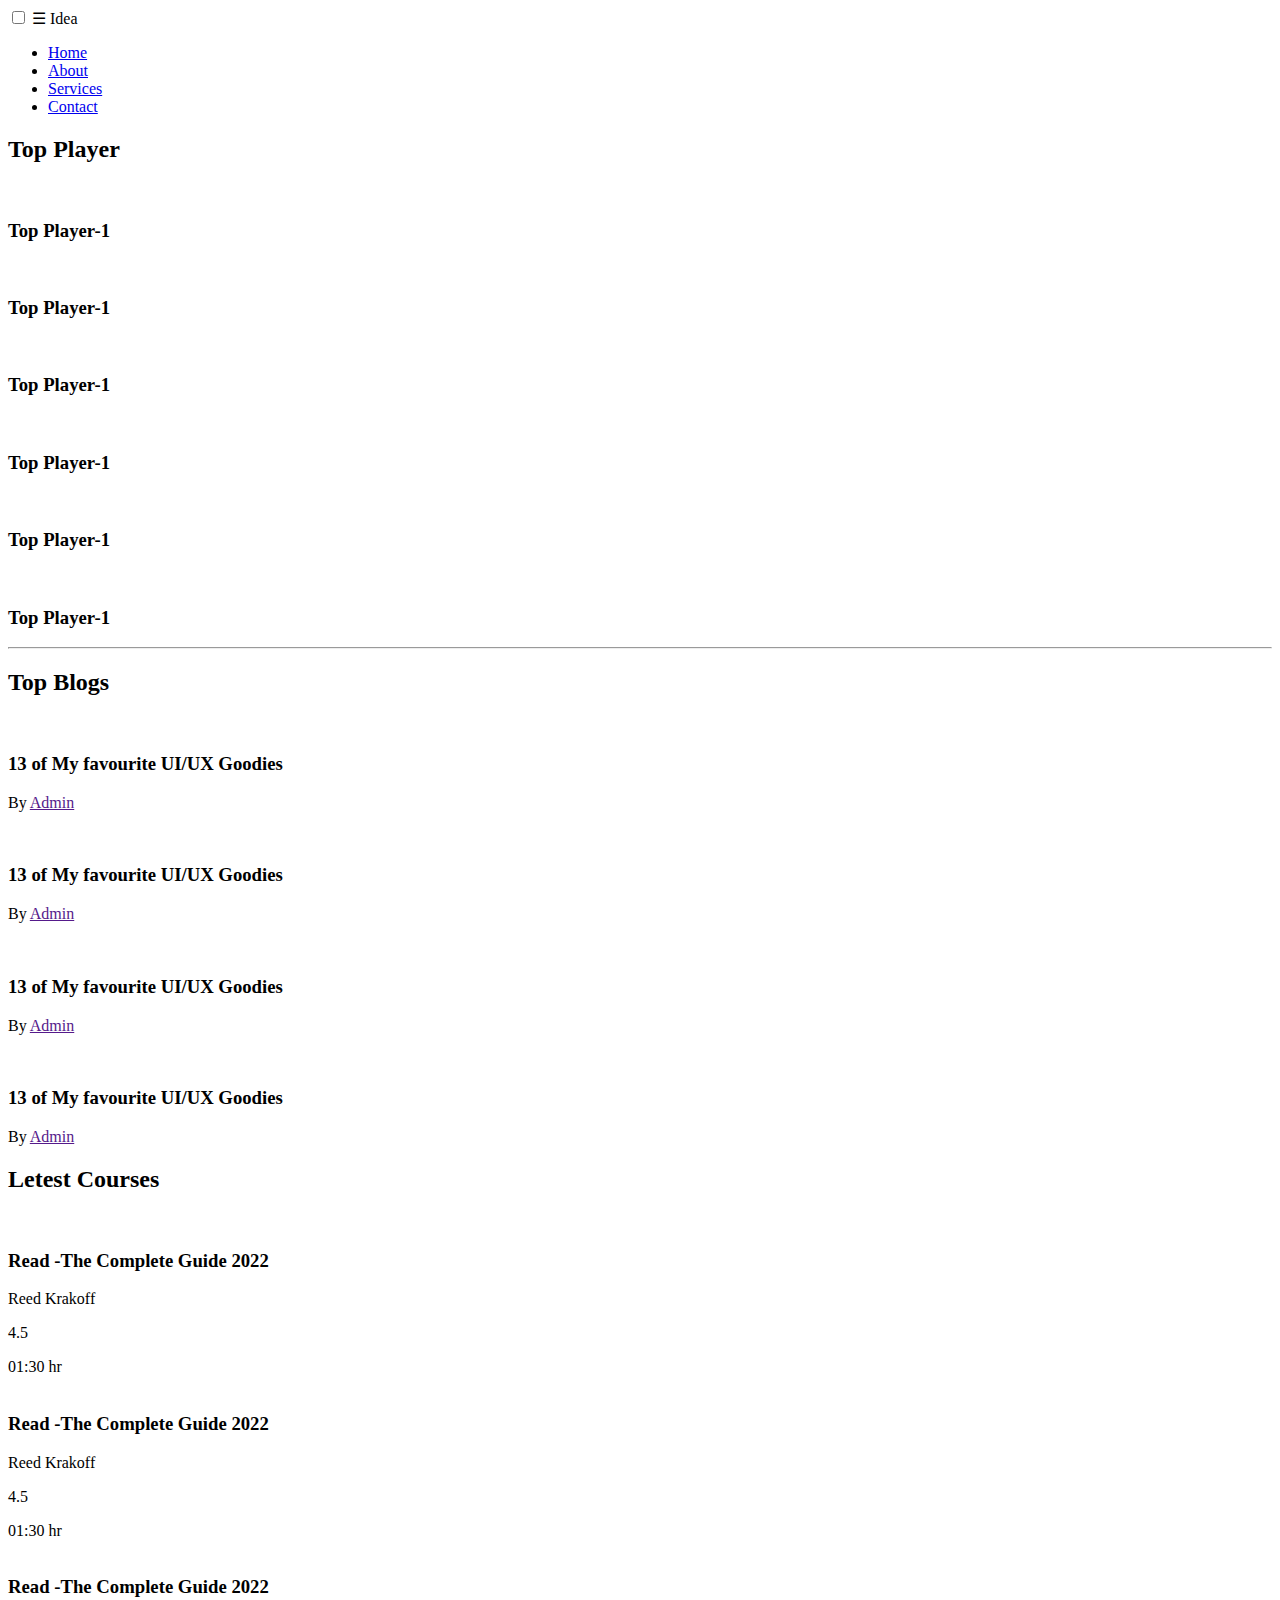
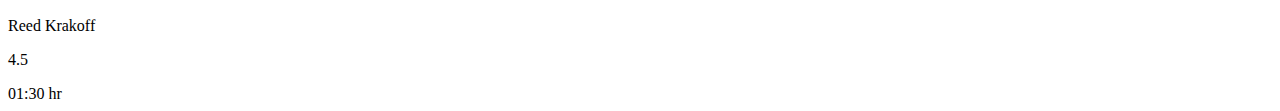
==== index.html @ 430e61f4 "Update index.html" ====
<!DOCTYPE html>
<html lang="en">
<head>
       <meta charset="UTF-8">
       <meta http-equiv="X-UA-Compatible" content="IE=edge">
       <meta name="viewport" content="width=device-width, initial-scale=1.0">
       <title>Leader Board</title>
	<link rel="stylesheet" href="css/fontawesome/css/all.min.css">
       <link rel="stylesheet" href="style.css">
</head>
<body>
       <!-- header start -->
       <!-- <header>
              <div class="header-section">
                     <div class="header-logo">
                            <img src="img/icons/logo.png" alt="">
                            <a href="/">Idea</a> 
                     </div>
                     <div class="navbar">
                            <nav>
                                   <ul>
                                          <li><a href="/">Home</a></li>
                                          <li><a href="/">Home</a></li>
                                          <li><a href="/">Home</a></li>
                                          <li><a href="/"><img src="img/players/player-6.png" alt=""></a></li>

                                   </ul>
                            </nav>
                     </div>
              </div>
              
       </header> -->
       <header>
              <nav>
                     <input type="checkbox" id="check">
                     <label for="check" class="checkbtn">
                            &#9776
                     </label>
                     <label class="logo">Idea</label>
                     <ul>
                       <li><a class="active" href="#">Home</a></li>
                       <li><a href="#">About</a></li>
                       <li><a href="#">Services</a></li>
                       <li><a href="#">Contact</a></li>
                       
                     </ul>
                   </nav>
                   
       </header>
       <!-- header end -->
       <!-- top player and blogs  start-->
       <main>
       <section class="container">
              <div class="top-player">
                     <h2 class="section-title">Top Player</h2>
              <div class="players">
                     <div class="player">
                          <img src="img/players/player-1.png" alt="">
                          <h3 class="sub-title">Top Player-1</h3> 
                     </div>
                     <div class="player">
                            <img src="img/players/player-2.png" alt="">
                            <h3>Top Player-1</h3> 
                       </div>
                       <div class="player">
                            <img src="img/players/player-3.png" alt="">
                            <h3 class="sub-title">Top Player-1</h3> 
                       </div>
                       <div class="player">
                            <img src="img/players/player-4.png" alt="">
                            <h3 class="sub-title">Top Player-1</h3> 
                       </div>
                       <div class="player">
                            <img src="img/players/player-5.png" alt="">
                            <h3 class="sub-title">Top Player-1</h3> 
                       </div>
                       <div class="player">
                            <img src="img/players/player-6.png" alt="">
                            <h3 class="sub-title">Top Player-1</h3> 
                       </div>
              </div>
       </div>
       <hr>
       <div class="top-blogs">
              <h2 class="section-title">Top Blogs</h2>
              <div class="blogs">
                     <article class="blog">
                            <div class="thumbnail">
                                   <img src="img/blogs/blog-1.png" alt="">
                            </div>
                            <div class="blog-info">
                                   <h3 class="sub-title">13 of My favourite UI/UX Goodies</h3>
                                   <p class="blog-author">By <a href="">Admin</a></p>
                            </div>
                     </article>
                     <article class="blog">
                            <div class="thumbnail">
                                   <img src="img/blogs/blog-2.png" alt="">
                            </div>
                            <div class="blog-info">
                                   <h3 class="sub-title">13 of My favourite UI/UX Goodies</h3>
                                   <p class="blog-author">By <a href="">Admin</a></p>
                            </div>
                     </article>
                     <article class="blog">
                            <div class="thumbnail">
                                   <img src="img/blogs/blog-3.png" alt="">
                            </div>
                            <div class="blog-info">
                                   <h3 class="sub-title">13 of My favourite UI/UX Goodies</h3>
                                   <p class="blog-author">By <a href="">Admin</a></p>
                            </div>
                     </article>
                     <article class="blog">
                            <div class="thumbnail">
                                   <img src="img/blogs/blog-4.png" alt="">
                            </div>
                            <div class="blog-info">
                                   <h3 class="sub-title">13 of My favourite UI/UX Goodies</h3>
                                   <p class="blog-author">By <a href="">Admin</a></p>
                            </div>
                     </article>
              </div>
       </div>
       </section>
       <!-- Latest Courses -->
       <section class="container course-space">
              <div class="letest-courses">
                     <h2 class="section-title">Letest Courses</h2>
                     <div class="courses">
                            <div class="course">
                                   <div class="course-banner">
                                          <img src="img/courses/course-1.png" alt="">
                                   </div>
                                   <div class="course-info">
                                          <h3 class="sub-title">
                                                 Read -The Complete Guide 2022
                                          </h3>
                                          <p class="course-suthor">Reed Krakoff</p>
                                          <div class="course-details">
                                                 <div>
                                                        <i class="fas fa-star filled"></i>
                                                        <i class="fas fa-star filled"></i>
                                                        <i class="fas fa-star filled"></i>
                                                        <i class="fas fa-star filled"></i>
                                                        <i class="fas fa-star empty"></i>
                                                 </div>
                                                 <div><p>4.5</p></div>
                                                 <div class="time">
                                                        <i class="far fa-clock"></i><span> 01:30 hr</span>
                                                 </div>
                                          </div>
                                   </div>
                            </div>
                            <div class="course">
                                   <div class="course-banner">
                                          <img src="img/courses/course-2.png" alt="">
                                   </div>
                                   <div class="course-info">
                                          <h3 class="sub-title">
                                                 Read -The Complete Guide 2022
                                          </h3>
                                          <p class="course-suthor">Reed Krakoff</p>
                                          <div class="course-details">
                                                 <div>
                                                        <i class="fas fa-star filled"></i>
                                                        <i class="fas fa-star filled"></i>
                                                        <i class="fas fa-star filled"></i>
                                                        <i class="fas fa-star filled"></i>
                                                        <i class="fas fa-star empty"></i>
                                                 </div>
                                                 <div><p>4.5</p></div>
                                                 <div class="time">
                                                        <i class="far fa-clock"></i><span> 01:30 hr</span>
                                                 </div>
                                          </div>
                                   </div>
                            </div>
                            <div class="course">
                                   <div class="course-banner">
                                          <img src="img/courses/course-3.png" alt="">
                                   </div>
                                   <div class="course-info">
                                          <h3 class="sub-title">
                                                 Read -The Complete Guide 2022
                                          </h3>
                                          <p class="course-suthor">Reed Krakoff</p>
                                          <div class="course-details">
                                                 <div>
                                                        <i class="fas fa-star filled"></i>
                                                        <i class="fas fa-star filled"></i>
                                                        <i class="fas fa-star filled"></i>
                                                        <i class="fas fa-star filled"></i>
                                                        <i class="fas fa-star empty"></i>
                                                 </div>
                                                 <div><p>4.5</p></div>
                                                 <div class="time">
                                                        <i class="far fa-clock"></i><span> 01:30 hr</span>
                                                 </div>
                                          </div>
                                   </div>
                            </div>
                     </div>
              </div>

       </section>
</main>
       <!-- top player and blogs end -->
       
</body>
</html>
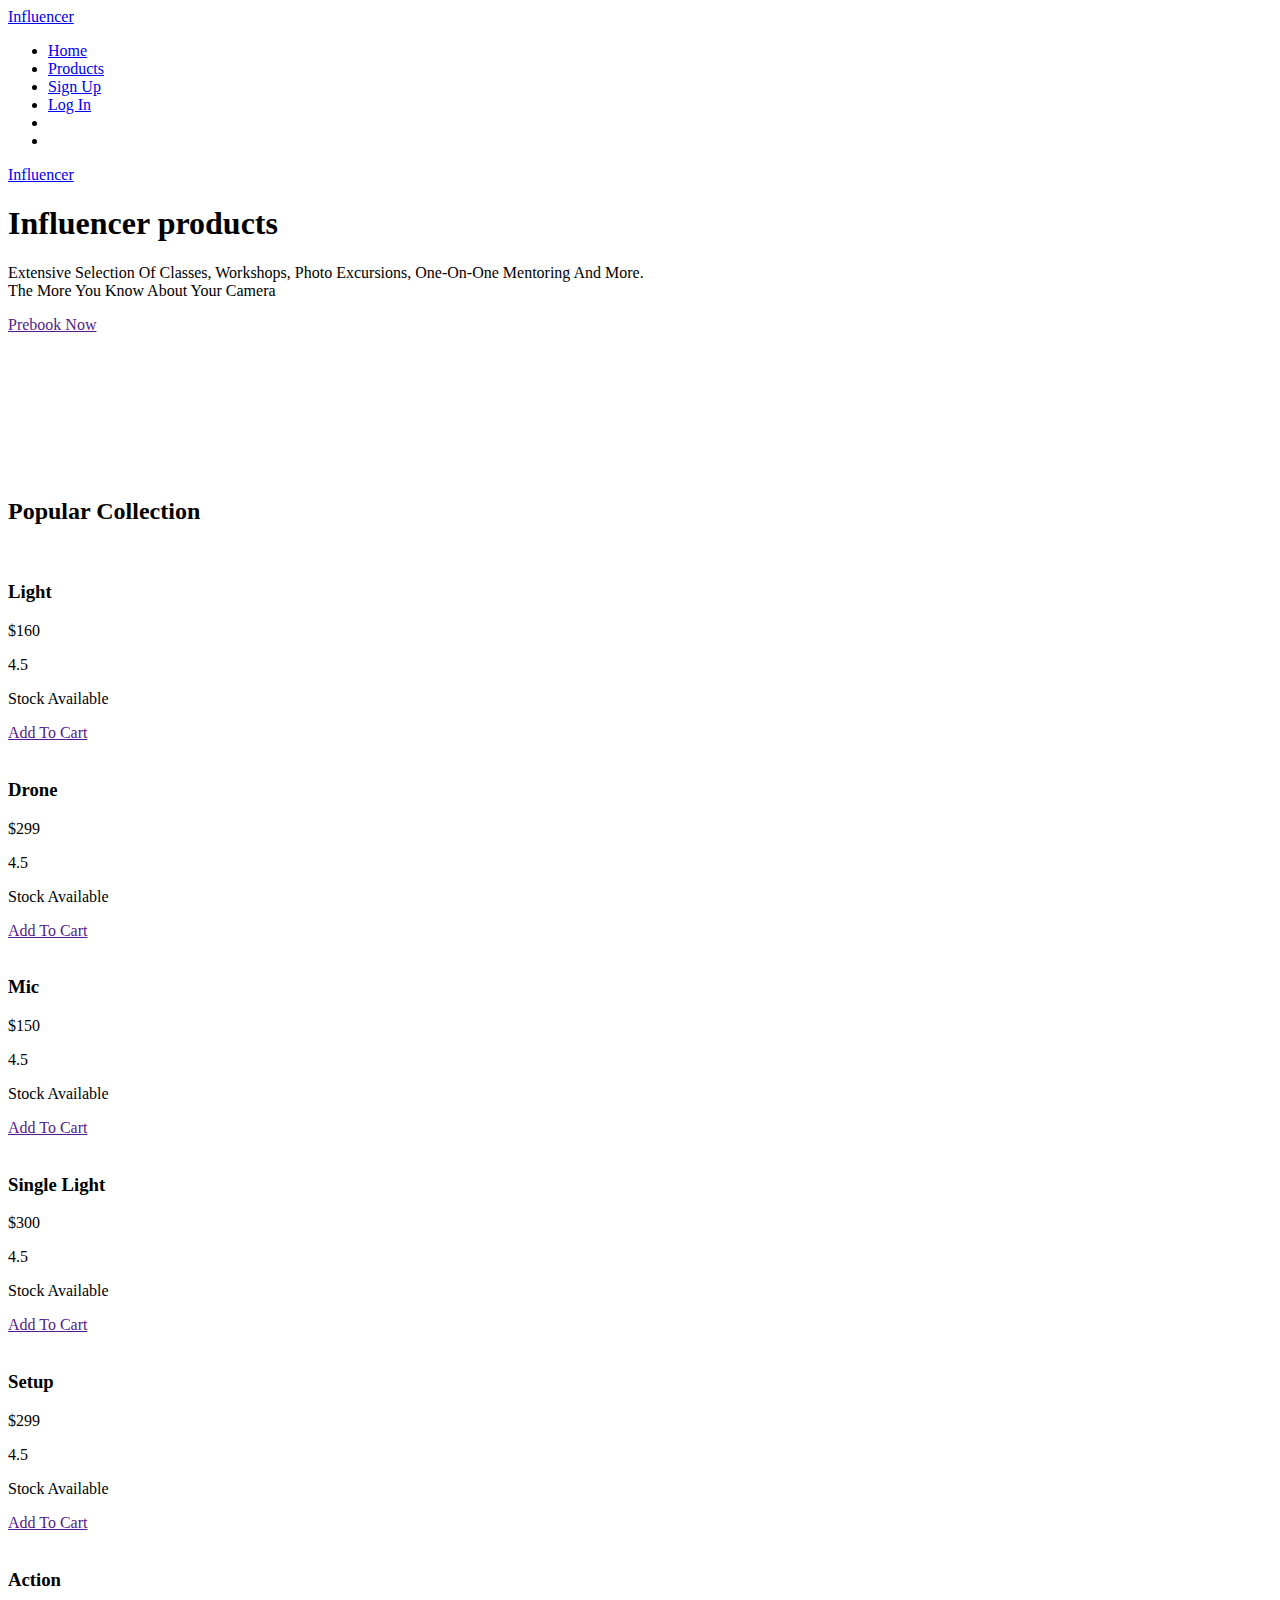
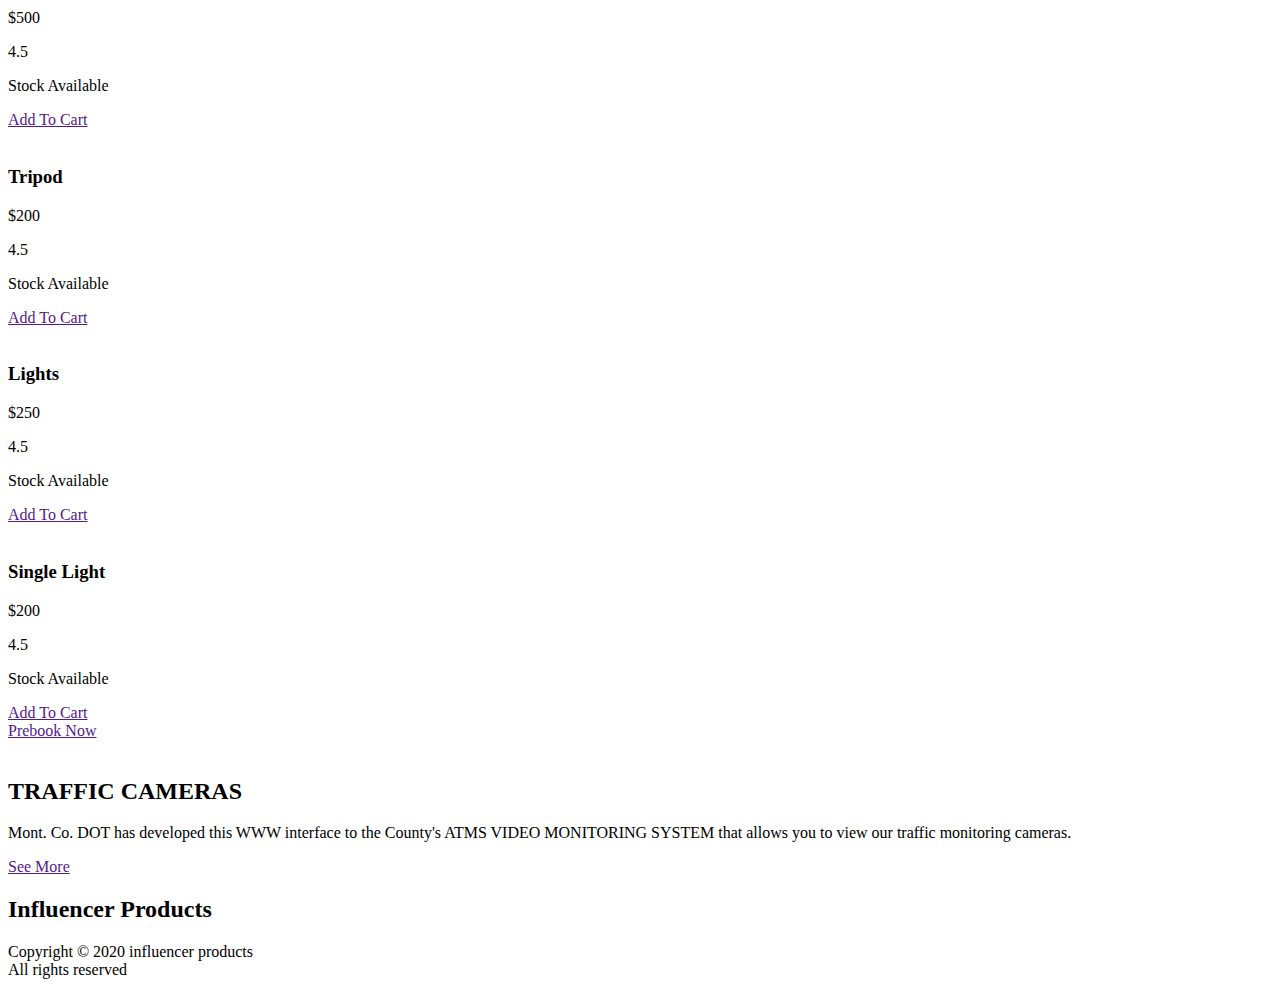
==== commit 96991282: "Update index.html" ====
--- a/index.html
+++ b/index.html
@@ -4,208 +4,195 @@
        <meta charset="UTF-8">
        <meta http-equiv="X-UA-Compatible" content="IE=edge">
        <meta name="viewport" content="width=device-width, initial-scale=1.0">
-       <title>Leader Board</title>
-	<link rel="stylesheet" href="css/fontawesome/css/all.min.css">
+       <title>Influence Gears</title>
+       <link rel="stylesheet" href="css/fontawesome/css/all.min.css">
        <link rel="stylesheet" href="style.css">
+       <link rel="stylesheet" href="css/responsive.css">
 </head>
 <body>
-       <!-- header start -->
-       <!-- <header>
-              <div class="header-section">
-                     <div class="header-logo">
-                            <img src="img/icons/logo.png" alt="">
-                            <a href="/">Idea</a> 
+                   <header>
+                          <div class="main-menu">
+                                 <div class="logo-section">
+                                        <a class="Influence-logo" href="index.html">Influencer</a>
+                                 </div>
+                                 <div class="menu">
+                                        <nav>
+                                               <ul>
+                                                      <li><a href="#">Home</a></li>
+                                                      <li><a href="#">Products</a></li>
+                                                      <li><a href="#">Sign Up</a></li>
+                                                      <li><a href="#">Log In</a></li>
+                                                      <li><a href="#"><i class="fas fa-search"></i></a></li>
+                                                        <li><a href="#"><i class="fas fa-cart-plus"></i></a></li>
+                                               </ul>
+                                        </nav>
+                                 </div>
+                          </div>
+                          <div class="mobile-menu">
+                                 <div class="m-bar">
+                                   <i class="fas fa-bars"></i>
+                                 </div>
+                                 <div class="m-icon">
+                                   <a href="#">Influencer</a>
+                                 </div>
+                            <div class="m-cart">
+                                   <a href="#"><i class="fas fa-cart-plus"></i></a>
+                            </div>
+                            
+                            
+
+                          </div>
+
+                          
+                          
+                   
+       </header>
+       <main>
+       <section class="container-full">
+              <div class="hero-section">
+                     <div class="journey">
+                            <h1>Influencer products</h1>
+                            <p>Extensive Selection Of Classes, Workshops, Photo Excursions, One-On-One Mentoring And More.<br> The More You Know About Your Camera</p>
+                     <a href="" class="btn-radious">Prebook Now  <i class="fas fa-arrow-right"></i></a>
                      </div>
-                     <div class="navbar">
-                            <nav>
-                                   <ul>
-                                          <li><a href="/">Home</a></li>
-                                          <li><a href="/">Home</a></li>
-                                          <li><a href="/">Home</a></li>
-                                          <li><a href="/"><img src="img/players/player-6.png" alt=""></a></li>
-
-                                   </ul>
-                            </nav>
+                     <div class="media">
+                            <img src="img/product/main-camera.png" alt="">
                      </div>
               </div>
-              
-       </header> -->
-       <header>
-              <nav>
-                     <input type="checkbox" id="check">
-                     <label for="check" class="checkbtn">
-                            &#9776
-                     </label>
-                     <label class="logo">Idea</label>
-                     <ul>
-                       <li><a class="active" href="#">Home</a></li>
-                       <li><a href="#">About</a></li>
-                       <li><a href="#">Services</a></li>
-                       <li><a href="#">Contact</a></li>
-                       
-                     </ul>
-                   </nav>
-                   
-       </header>
-       <!-- header end -->
-       <!-- top player and blogs  start-->
-       <main>
+       </section>
        <section class="container">
-              <div class="top-player">
-                     <h2 class="section-title">Top Player</h2>
-              <div class="players">
-                     <div class="player">
-                          <img src="img/players/player-1.png" alt="">
-                          <h3 class="sub-title">Top Player-1</h3> 
+              <div class="clients">
+                     <div class="client">
+                            <img src="img/logos/Alibaba.svg" alt="">
                      </div>
-                     <div class="player">
-                            <img src="img/players/player-2.png" alt="">
-                            <h3>Top Player-1</h3> 
-                       </div>
-                       <div class="player">
-                            <img src="img/players/player-3.png" alt="">
-                            <h3 class="sub-title">Top Player-1</h3> 
-                       </div>
-                       <div class="player">
-                            <img src="img/players/player-4.png" alt="">
-                            <h3 class="sub-title">Top Player-1</h3> 
-                       </div>
-                       <div class="player">
-                            <img src="img/players/player-5.png" alt="">
-                            <h3 class="sub-title">Top Player-1</h3> 
-                       </div>
-                       <div class="player">
-                            <img src="img/players/player-6.png" alt="">
-                            <h3 class="sub-title">Top Player-1</h3> 
-                       </div>
-              </div>
-       </div>
-       <hr>
-       <div class="top-blogs">
-              <h2 class="section-title">Top Blogs</h2>
-              <div class="blogs">
-                     <article class="blog">
-                            <div class="thumbnail">
-                                   <img src="img/blogs/blog-1.png" alt="">
-                            </div>
-                            <div class="blog-info">
-                                   <h3 class="sub-title">13 of My favourite UI/UX Goodies</h3>
-                                   <p class="blog-author">By <a href="">Admin</a></p>
-                            </div>
-                     </article>
-                     <article class="blog">
-                            <div class="thumbnail">
-                                   <img src="img/blogs/blog-2.png" alt="">
-                            </div>
-                            <div class="blog-info">
-                                   <h3 class="sub-title">13 of My favourite UI/UX Goodies</h3>
-                                   <p class="blog-author">By <a href="">Admin</a></p>
-                            </div>
-                     </article>
-                     <article class="blog">
-                            <div class="thumbnail">
-                                   <img src="img/blogs/blog-3.png" alt="">
-                            </div>
-                            <div class="blog-info">
-                                   <h3 class="sub-title">13 of My favourite UI/UX Goodies</h3>
-                                   <p class="blog-author">By <a href="">Admin</a></p>
-                            </div>
-                     </article>
-                     <article class="blog">
-                            <div class="thumbnail">
-                                   <img src="img/blogs/blog-4.png" alt="">
-                            </div>
-                            <div class="blog-info">
-                                   <h3 class="sub-title">13 of My favourite UI/UX Goodies</h3>
-                                   <p class="blog-author">By <a href="">Admin</a></p>
-                            </div>
-                     </article>
-              </div>
-       </div>
-       </section>
-       <!-- Latest Courses -->
-       <section class="container course-space">
-              <div class="letest-courses">
-                     <h2 class="section-title">Letest Courses</h2>
-                     <div class="courses">
-                            <div class="course">
-                                   <div class="course-banner">
-                                          <img src="img/courses/course-1.png" alt="">
-                                   </div>
-                                   <div class="course-info">
-                                          <h3 class="sub-title">
-                                                 Read -The Complete Guide 2022
-                                          </h3>
-                                          <p class="course-suthor">Reed Krakoff</p>
-                                          <div class="course-details">
-                                                 <div>
-                                                        <i class="fas fa-star filled"></i>
-                                                        <i class="fas fa-star filled"></i>
-                                                        <i class="fas fa-star filled"></i>
-                                                        <i class="fas fa-star filled"></i>
-                                                        <i class="fas fa-star empty"></i>
-                                                 </div>
-                                                 <div><p>4.5</p></div>
-                                                 <div class="time">
-                                                        <i class="far fa-clock"></i><span> 01:30 hr</span>
-                                                 </div>
-                                          </div>
-                                   </div>
-                            </div>
-                            <div class="course">
-                                   <div class="course-banner">
-                                          <img src="img/courses/course-2.png" alt="">
-                                   </div>
-                                   <div class="course-info">
-                                          <h3 class="sub-title">
-                                                 Read -The Complete Guide 2022
-                                          </h3>
-                                          <p class="course-suthor">Reed Krakoff</p>
-                                          <div class="course-details">
-                                                 <div>
-                                                        <i class="fas fa-star filled"></i>
-                                                        <i class="fas fa-star filled"></i>
-                                                        <i class="fas fa-star filled"></i>
-                                                        <i class="fas fa-star filled"></i>
-                                                        <i class="fas fa-star empty"></i>
-                                                 </div>
-                                                 <div><p>4.5</p></div>
-                                                 <div class="time">
-                                                        <i class="far fa-clock"></i><span> 01:30 hr</span>
-                                                 </div>
-                                          </div>
-                                   </div>
-                            </div>
-                            <div class="course">
-                                   <div class="course-banner">
-                                          <img src="img/courses/course-3.png" alt="">
-                                   </div>
-                                   <div class="course-info">
-                                          <h3 class="sub-title">
-                                                 Read -The Complete Guide 2022
-                                          </h3>
-                                          <p class="course-suthor">Reed Krakoff</p>
-                                          <div class="course-details">
-                                                 <div>
-                                                        <i class="fas fa-star filled"></i>
-                                                        <i class="fas fa-star filled"></i>
-                                                        <i class="fas fa-star filled"></i>
-                                                        <i class="fas fa-star filled"></i>
-                                                        <i class="fas fa-star empty"></i>
-                                                 </div>
-                                                 <div><p>4.5</p></div>
-                                                 <div class="time">
-                                                        <i class="far fa-clock"></i><span> 01:30 hr</span>
-                                                 </div>
-                                          </div>
-                                   </div>
-                            </div>
+                     <div class="client">
+                            <img src="img/logos/Amazon.svg" alt="">
+                     </div>
+                     <div class="client">
+                            <img src="img/logos/Alibaba.svg" alt="">
+                     </div>
+                     <div class="client">
+                            <img src="img/logos/Ebay.svg" alt="">
+                     </div>
+                     <div class="client">
+                            <img src="img/logos/Rakuten.svg" alt="">
+                     </div>
+                     <div class="client">
+                            <img src="img/logos/Target.svg" alt="">
+                     </div>
+                     <div class="client">
+                            <img src="img/logos/Walmart.svg" alt="">
                      </div>
               </div>
+       </section>
+       <section class="container ">
+              <div class="section-title">
+                     <h2>Popular Collection</h2>
+              </div>
+              <div class="collections">
+                     <div class="collection">
+                            <img src="img/product/lights.png" alt="">
+                            <h3>Light</h3>
+                            <p class="collection-price">$160</p>
+                            <p class="collection-rating"><i class="fas fa-star filled"></i><i class="fas fa-star filled"></i> <i class="fas fa-star filled"></i> <i class="fas fa-star filled"></i> <i class="fas fa-star empty"></i>  <span>4.5</span></p>
+                            <p class="collection-opporunity">Stock Available</p>
+                            <a href="" class="btn-radious">Add To Cart</a>
+                     </div>
+                     <div class="collection">
+                            <img src="img/product/drone.png" alt="">
+                            <h3>Drone</h3>
+                            <p class="collection-price">$299</p>
+                            <p class="collection-rating"></i><i class="fas fa-star filled"></i> <i class="fas fa-star filled"></i> <i class="fas fa-star filled"></i> <i class="fas fa-star empty"></i>  <span>4.5</span></p>
+                            <p class="collection-opporunity">Stock Available</p>
+                            <a href="" class="btn-radious">Add To Cart</a>
+                     </div>
+                     <div class="collection">
+                            <img src="img/product/mic.png" alt="">
+                            <h3>Mic</h3>
+                            <p class="collection-price">$150</p>
+                            <p class="collection-rating"> <i class="fas fa-star filled"></i> <i class="fas fa-star filled"></i> <i class="fas fa-star empty"></i>  <span>4.5</span></p>
+                            <p class="collection-opporunity">Stock Available</p>
+                            <a href="" class="btn-radious">Add To Cart</a>
+                     </div>
+                     <div class="collection">
+                            <img src="img/product/single-light.png" alt="">
+                            <h3>Single Light</h3>
+                            <p class="collection-price">$300</p>
+                            <p class="collection-rating"><i class="fas fa-star filled"></i><i class="fas fa-star filled"></i> <i class="fas fa-star filled"></i> <i class="fas fa-star filled"></i> <i class="fas fa-star empty"></i>  <span>4.5</span></p>
+                           <p class="collection-opporunity">Stock Available</p>
+                            <a href="" class="btn-radious">Add To Cart</a>
+                     </div>
+                     <div class="collection">
+                            <img src="img/product/setup.png" alt="">
+                            <h3>Setup</h3>
+                            <p class="collection-price">$299</p>
+                            <p class="collection-rating"><i class="fas fa-star filled"></i><i class="fas fa-star filled"></i> <i class="fas fa-star filled"></i> <i class="fas fa-star filled"></i> <i class="fas fa-star empty"></i>  <span>4.5</span></p>
+                            <p class="collection-opporunity">Stock Available</p>
+                            <a href="" class="btn-radious">Add To Cart</a>
+                     </div>
+                     <div class="collection">
+                            <img src="img/product/action.png" alt="">
+                            <h3>Action</h3>
+                            <p class="collection-price">$500</p>
+                            <p class="collection-rating"><i class="fas fa-star filled"></i> <i class="fas fa-star filled"></i> <i class="fas fa-star filled"></i> <i class="fas fa-star empty"></i>  <span>4.5</span></p>
+                            <p class="collection-opporunity">Stock Available</p>
+                            <a href="" class="btn-radious">Add To Cart</a>
+                     </div>
+                     <div class="collection">
+                            <img src="img/product/tripod.png" alt="">
+                            <h3>Tripod</h3>
+                            <p class="collection-price">$200</p>
+                            <p class="collection-rating"><i class="fas fa-star filled"></i><i class="fas fa-star filled"></i> <i class="fas fa-star filled"></i> <i class="fas fa-star filled"></i> <i class="fas fa-star empty"></i>  <span>4.5</span></p>
+                            <p class="collection-opporunity">Stock Available</p>
+                            <a href="" class="btn-radious">Add To Cart</a>
+                     </div>
+                     <div class="collection">
+                            <img src="img/product/lights.png" alt="">
+                            <h3>Lights</h3>
+                            <p class="collection-price">$250</p>
+                            <p class="collection-rating"><i class="fas fa-star filled"></i><i class="fas fa-star filled"></i> <i class="fas fa-star filled"></i> <i class="fas fa-star filled"></i> <i class="fas fa-star empty"></i>  <span>4.5</span></p>
+                          <p class="collection-opporunity">Stock Available</p>
+                            <a href="" class="btn-radious">Add To Cart</a>
+                     </div>
+                     <div class="collection">
+                            <img src="img/product/single-light.png" alt="">
+                            <h3>Single Light</h3>
+                            <p class="collection-price">$200</p>
+                            <p class="collection-rating"><i class="fas fa-star filled"></i> <i class="fas fa-star filled"></i> <i class="fas fa-star filled"></i> <i class="fas fa-star empty"></i>  <span>4.5</span></p>
+                           <p class="collection-opporunity">Stock Available</p>
+                            <a href="" class="btn-radious">Add To Cart</a>
+                     </div>
+                     
+              </div>
+              <div class="see-more">
+                     <a href="" class="btn-simple">Prebook Now  <i class="fas fa-arrow-right"></i></a>
+              </div>
+       </section>
+       <section class="container">
+              <div class="feature-product">
+                      <div class="feature-product-img">
+                            <img src="img/product/embedthumb.jpg" alt="">
+                     </div>
+                     <div class="feature-product-des">
+                            <h2>TRAFFIC CAMERAS</h2>
+                            <p>Mont. Co. DOT has developed this WWW interface to the County's ATMS VIDEO MONITORING SYSTEM that allows you to view our traffic monitoring cameras.</p>
+                            <a href="" class="btn-square">See More</a>
+                     </div>
+              </div>
+       </section>
+       </main>
+       <footer>
+              <div class="footer">
+                     <h2>Influencer Products</h2>
+                     <p>Copyright &copy; 2020  influencer products <br>All rights reserved</p>
+                     <div class="social">
+                            <a href=""><i class="fab fa-linkedin"></i></a>
+                            <a href=""><i class="fab fa-facebook"></i></a>
+                            <a href=""><i class="fab fa-twitter"></i></a>
+                            <a href=""><i class="fab fa-youtube"></i></a>
+                     </div>
+              </div>
+       </footer>
 
-       </section>
-</main>
-       <!-- top player and blogs end -->
-       
 </body>
 </html>
